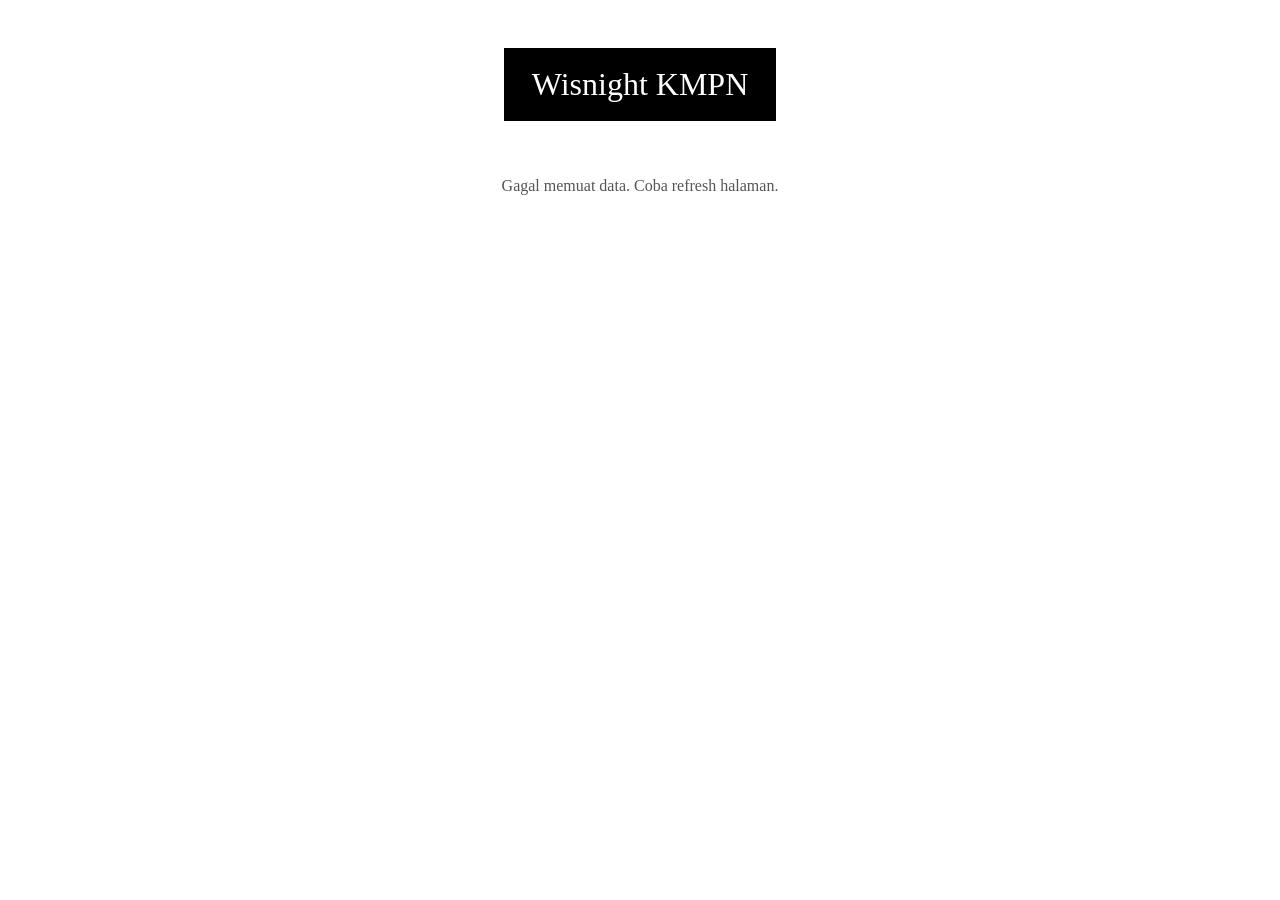
==== index.html @ 82492273 "Add files via upload" ====
<!DOCTYPE html>
<html lang="id">
<head>
  <meta charset="UTF-8">
  <meta name="viewport" content="width=device-width, initial-scale=1.0">
  <title>Wisnight KMPN</title>
  <link rel="stylesheet" href="style.css">
</head>
<body>
  <main class="container">
    <h1 class="title">Wisnight KMPN</h1>

    <div id="status" class="status">Memuat data...</div>
    <section id="products" class="products"></section>
  </main>

  <script src="config.js"></script>
  <script>
    const fmt = n => "Rp " + Number(n).toLocaleString("id-ID");

    async function loadProducts() {
      const box = document.getElementById("products");
      const status = document.getElementById("status");
      try {
        const res = await fetch(API_URL);
        const data = await res.json();
        status.style.display = "none";
        box.innerHTML = "";

        data.items.forEach(item => {
          const soldOut = item.stock <= 0;
          const el = document.createElement(soldOut ? "div" : "a");
          el.className = "card" + (soldOut ? " sold-out" : "");
          if (!soldOut) el.href = "form.html?package=" + encodeURIComponent(item.id);

          el.innerHTML = `
            <h2>${item.name}</h2>
            <p class="price">${fmt(item.price)}</p>
            <p class="stock">Stok : ${item.stock}</p>
            ${soldOut ? '<p class="msg">Maaf, stok habis</p>' : '<span class="cta">Pesan &rarr;</span>'}
          `;
          box.appendChild(el);
        });
      } catch (e) {
        status.textContent = "Gagal memuat data. Coba refresh halaman.";
      }
    }
    loadProducts();
  </script>
</body>
</html>
---- style.css ----
* { box-sizing: border-box; margin: 0; padding: 0; }

body {
  font-family: Georgia, "Times New Roman", serif;
  background: #fff;
  color: #111;
  min-height: 100vh;
}

.container { max-width: 900px; margin: 0 auto; padding: 48px 20px; }
.container.narrow { max-width: 480px; }

.title {
  background: #000;
  color: #fff;
  text-align: center;
  font-weight: normal;
  font-size: 2rem;
  padding: 18px 28px;
  width: fit-content;
  margin: 0 auto 56px;
}

.status { text-align: center; color: #555; }

.products {
  display: grid;
  grid-template-columns: repeat(2, 1fr);
  gap: 24px;
}

.card {
  display: flex;
  flex-direction: column;
  align-items: flex-start;
  gap: 14px;
  min-height: 280px;
  padding: 24px;
  border: 4px solid #263a56;
  border-radius: 12px;
  text-decoration: none;
  color: inherit;
  transition: transform .15s, box-shadow .15s;
}

a.card:hover { transform: translateY(-4px); box-shadow: 0 8px 0 #263a56; }

.card h2 {
  background: #000; color: #fff;
  font-weight: normal; font-size: 1.4rem;
  padding: 8px 16px;
}

.price { font-size: 1.3rem; font-weight: bold; }

.stock {
  background: #000; color: #fff;
  padding: 6px 14px; margin-top: auto; align-self: flex-end;
}

.cta { font-weight: bold; color: #263a56; }

.card.sold-out { opacity: .55; cursor: not-allowed; border-color: #999; }
.card.sold-out .stock { background: #777; }
.msg { color: #b00020; font-weight: bold; }

/* form page */
.back { color: #263a56; text-decoration: none; display: inline-block; margin-bottom: 24px; }
.pkg-label { text-align: center; margin: -32px 0 32px; color: #555; }

.form { display: flex; flex-direction: column; gap: 8px; }
.form label { font-weight: bold; margin-top: 12px; }
.form input {
  padding: 12px; font-size: 1rem; font-family: inherit;
  border: 2px solid #263a56; border-radius: 8px;
}
.form input:focus { outline: none; box-shadow: 0 0 0 3px rgba(38,58,86,.25); }

.form button {
  margin-top: 24px; padding: 14px;
  background: #000; color: #fff; border: none; border-radius: 8px;
  font-size: 1.1rem; font-family: inherit; cursor: pointer;
}
.form button:disabled { background: #777; cursor: wait; }

.result { margin-top: 12px; text-align: center; font-weight: bold; }
.result.success { color: #0a7a2f; }
.result.error { color: #b00020; }

@media (max-width: 560px) {
  .products { grid-template-columns: 1fr; }
  .title { font-size: 1.5rem; }
}
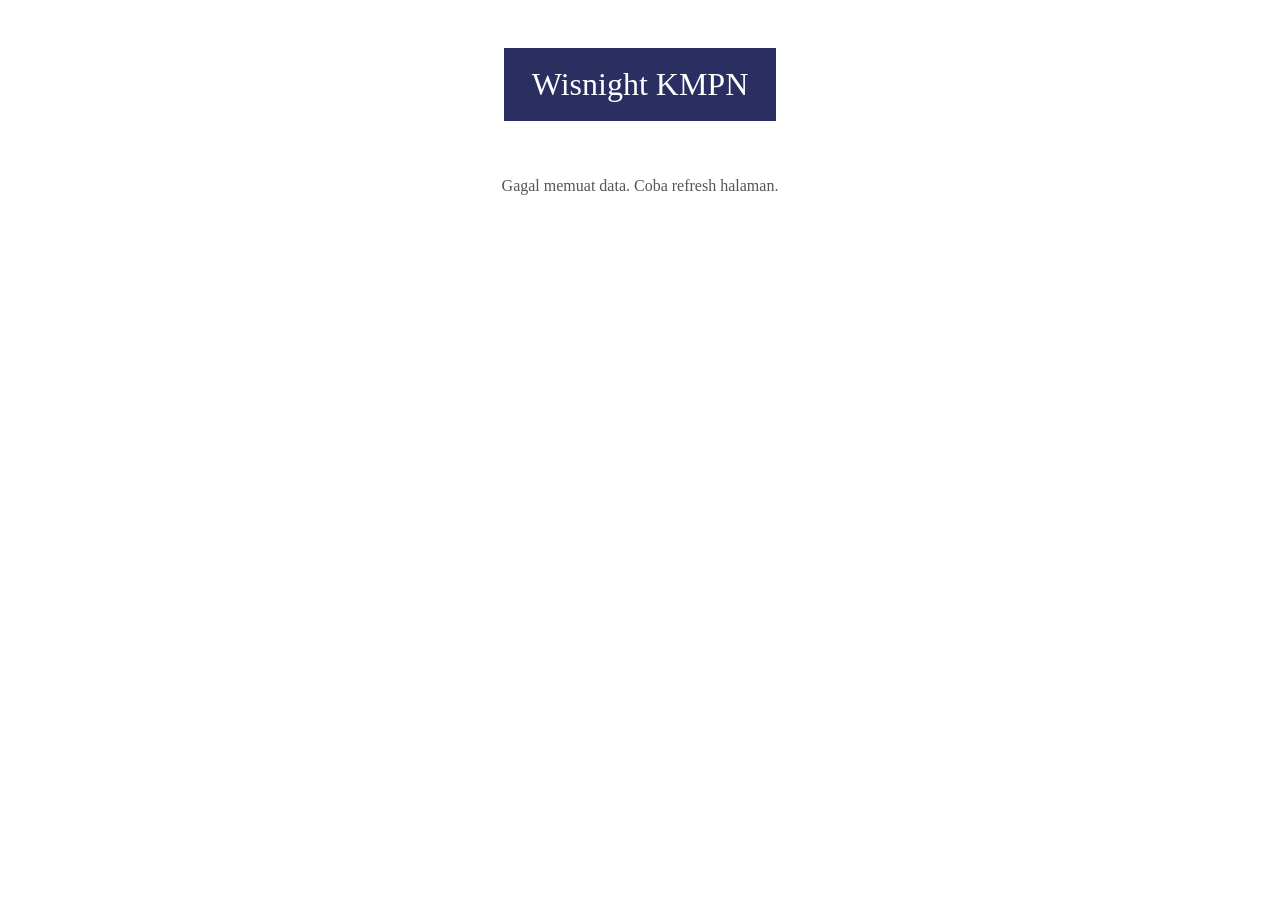
==== commit 8651dbf7: "a" ====
--- a/index.html
+++ b/index.html
@@ -31,7 +31,8 @@
           const soldOut = item.stock <= 0;
           const el = document.createElement(soldOut ? "div" : "a");
           el.className = "card" + (soldOut ? " sold-out" : "");
-          if (!soldOut) el.href = "form.html?package=" + encodeURIComponent(item.id);
+          if (!soldOut) el.href = "form.html?package=" + encodeURIComponent(item.id)
+                      + "&name=" + encodeURIComponent(item.name);
 
           el.innerHTML = `
             <h2>${item.name}</h2>
--- a/style.css
+++ b/style.css
@@ -1,7 +1,7 @@
 * { box-sizing: border-box; margin: 0; padding: 0; }
 
 body {
-  font-family: Georgia, "Times New Roman", serif;
+  font-family: Georgia, "Poppins", serif;
   background: #fff;
   color: #111;
   min-height: 100vh;
@@ -11,7 +11,7 @@
 .container.narrow { max-width: 480px; }
 
 .title {
-  background: #000;
+  background: #2a2e60;
   color: #fff;
   text-align: center;
   font-weight: normal;
@@ -51,7 +51,7 @@
   padding: 8px 16px;
 }
 
-.price { font-size: 1.3rem; font-weight: bold; }
+.price { font-size: 1.3rem; font-weight: bold; text-align: center}
 
 .stock {
   background: #000; color: #fff;
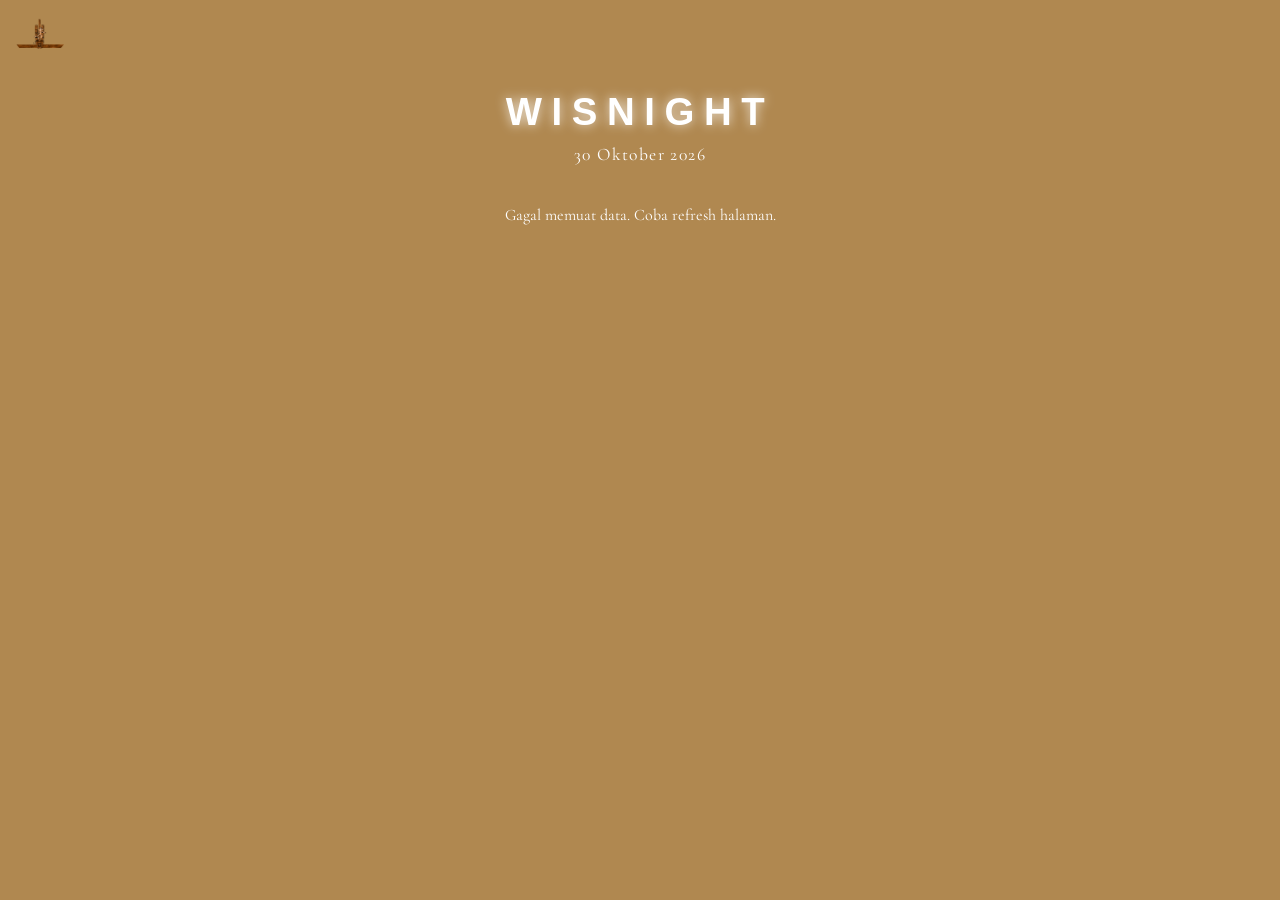
==== commit 967427f1: "bismillah" ====
--- a/index.html
+++ b/index.html
@@ -4,11 +4,15 @@
   <meta charset="UTF-8">
   <meta name="viewport" content="width=device-width, initial-scale=1.0">
   <title>Wisnight KMPN</title>
+  <link rel="preconnect" href="https://fonts.googleapis.com">
+  <link href="https://fonts.googleapis.com/css2?family=Cinzel:wght@500;700&family=Syncopate:wght@700&family=Cormorant+Garamond:wght@500&display=swap" rel="stylesheet">
   <link rel="stylesheet" href="style.css">
 </head>
 <body>
+    <img src="logo.png" alt="Wisuda Oktober KMPN 2026" class="logo">
   <main class="container">
-    <h1 class="title">Wisnight KMPN</h1>
+    <h1 class="title">WISNIGHT</h1>
+    <p class="date">30 Oktober 2026</p>
 
     <div id="status" class="status">Memuat data...</div>
     <section id="products" class="products"></section>
--- a/style.css
+++ b/style.css
@@ -1,93 +1,169 @@
 * { box-sizing: border-box; margin: 0; padding: 0; }
 
 body {
-  font-family: Georgia, "Poppins", serif;
-  background: #fff;
-  color: #111;
   min-height: 100vh;
+  font-family: "Cormorant Garamond", serif;
+  color: #fff;
+  background: url("bg.jpg") center / cover no-repeat fixed;
+  /* fallback kalau bg.jpg belum ada: */
+  background-color: #b08850;
 }
 
-.container { max-width: 900px; margin: 0 auto; padding: 48px 20px; }
+.logo {
+  position: absolute;
+  top: 16px;
+  left: 16px;
+  height: 48px;
+}
+
+.container {
+  max-width: 760px;
+  margin: 0 auto;
+  padding: 90px 20px 60px;
+  text-align: center;
+}
 .container.narrow { max-width: 480px; }
 
 .title {
-  background: #2a2e60;
-  color: #fff;
-  text-align: center;
-  font-weight: normal;
-  font-size: 2rem;
-  padding: 18px 28px;
-  width: fit-content;
-  margin: 0 auto 56px;
+  font-family: "Syncopate", sans-serif;
+  font-weight: 700;
+  letter-spacing: 0.25em;
+  font-size: clamp(1.6rem, 5vw, 2.4rem);
+  text-shadow: 0 0 12px rgba(255, 255, 255, 0.8);
 }
 
-.status { text-align: center; color: #555; }
-
-.products {
-  display: grid;
-  grid-template-columns: repeat(2, 1fr);
-  gap: 24px;
+.date {
+  margin-top: 10px;
+  font-family: "Cormorant Garamond", serif;
+  font-size: 1.1rem;
+  letter-spacing: 0.08em;
 }
 
+.status { margin-top: 40px; }
+
+/* Grid 2 kolom */
+.products {
+  margin-top: 50px;
+  display: grid;
+  grid-template-columns: repeat(2, minmax(0, 220px));
+  gap: 40px 70px;
+  justify-content: center;
+}
+
+/* Kartu glass */
 .card {
   display: flex;
   flex-direction: column;
-  align-items: flex-start;
-  gap: 14px;
-  min-height: 280px;
-  padding: 24px;
-  border: 4px solid #263a56;
+  justify-content: space-between;
+  min-height: 190px;
+  padding: 22px 20px;
+  text-align: center;
+  text-decoration: none;
+  color: #fff;
+  background: rgba(255, 255, 255, 0.18);
+  border: 1px solid rgba(255, 255, 255, 0.35);
   border-radius: 12px;
-  text-decoration: none;
-  color: inherit;
-  transition: transform .15s, box-shadow .15s;
+  backdrop-filter: blur(14px);
+  -webkit-backdrop-filter: blur(14px);
+  box-shadow: 0 8px 24px rgba(0, 0, 0, 0.12);
+  transition: transform 0.2s, background 0.2s;
+}
+a.card:hover {
+  transform: translateY(-4px);
+  background: rgba(255, 255, 255, 0.28);
 }
 
-a.card:hover { transform: translateY(-4px); box-shadow: 0 8px 0 #263a56; }
-
 .card h2 {
-  background: #000; color: #fff;
-  font-weight: normal; font-size: 1.4rem;
-  padding: 8px 16px;
+  font-family: "Cinzel", serif;
+  font-weight: 700;
+  font-size: 1.25rem;
+  letter-spacing: 0.08em;
+  text-transform: uppercase;
+}
+.card .price {
+  font-family: "Cinzel", serif;
+  font-weight: 700;
+  font-size: 0.95rem;
+  letter-spacing: 0.06em;
+}
+.card .stock {
+  font-family: "Cinzel", serif;
+  font-size: 1rem;
+  letter-spacing: 0.06em;
+}
+.card .cta {
+  font-size: 0.85rem;
+  letter-spacing: 0.1em;
+  opacity: 0.9;
 }
 
-.price { font-size: 1.3rem; font-weight: bold; text-align: center}
+/* Stok habis */
+.card.sold-out { opacity: 0.55; cursor: not-allowed; }
+.card .msg { color: #ffd9d9; font-size: 0.9rem; }
 
-.stock {
-  background: #000; color: #fff;
-  padding: 6px 14px; margin-top: auto; align-self: flex-end;
+/* Form */
+.back {
+  display: inline-block;
+  margin-bottom: 20px;
+  color: #fff;
+  text-decoration: none;
 }
-
-.cta { font-weight: bold; color: #263a56; }
-
-.card.sold-out { opacity: .55; cursor: not-allowed; border-color: #999; }
-.card.sold-out .stock { background: #777; }
-.msg { color: #b00020; font-weight: bold; }
-
-/* form page */
-.back { color: #263a56; text-decoration: none; display: inline-block; margin-bottom: 24px; }
-.pkg-label { text-align: center; margin: -32px 0 32px; color: #555; }
-
-.form { display: flex; flex-direction: column; gap: 8px; }
-.form label { font-weight: bold; margin-top: 12px; }
+.pkg-label {
+  margin: 14px 0 24px;
+  font-family: "Cinzel", serif;
+  letter-spacing: 0.06em;
+}
+.form {
+  display: flex;
+  flex-direction: column;
+  gap: 10px;
+  padding: 28px 24px;
+  text-align: left;
+  background: rgba(255, 255, 255, 0.18);
+  border: 1px solid rgba(255, 255, 255, 0.35);
+  border-radius: 12px;
+  backdrop-filter: blur(14px);
+  -webkit-backdrop-filter: blur(14px);
+}
+.form label {
+  font-family: "Cinzel", serif;
+  font-size: 0.85rem;
+  letter-spacing: 0.06em;
+}
 .form input {
-  padding: 12px; font-size: 1rem; font-family: inherit;
-  border: 2px solid #263a56; border-radius: 8px;
+  padding: 11px 12px;
+  font-size: 1rem;
+  color: #fff;
+  background: rgba(255, 255, 255, 0.15);
+  border: 1px solid rgba(255, 255, 255, 0.4);
+  border-radius: 8px;
+  outline: none;
 }
-.form input:focus { outline: none; box-shadow: 0 0 0 3px rgba(38,58,86,.25); }
+.form input::placeholder { color: rgba(255, 255, 255, 0.6); }
+.form input:focus { border-color: #fff; background: rgba(255, 255, 255, 0.25); }
 
 .form button {
-  margin-top: 24px; padding: 14px;
-  background: #000; color: #fff; border: none; border-radius: 8px;
-  font-size: 1.1rem; font-family: inherit; cursor: pointer;
+  margin-top: 14px;
+  padding: 12px;
+  font-family: "Cinzel", serif;
+  font-weight: 700;
+  letter-spacing: 0.1em;
+  color: #6b4a1f;
+  background: #fff;
+  border: none;
+  border-radius: 8px;
+  cursor: pointer;
 }
-.form button:disabled { background: #777; cursor: wait; }
+.form button:disabled { opacity: 0.6; cursor: wait; }
 
-.result { margin-top: 12px; text-align: center; font-weight: bold; }
-.result.success { color: #0a7a2f; }
-.result.error { color: #b00020; }
+.result { margin-top: 10px; min-height: 1.2em; }
+.result.success { color: #d9ffd9; }
+.result.error { color: #ffd9d9; }
 
+/* Mobile: 1 kolom */
 @media (max-width: 560px) {
-  .products { grid-template-columns: 1fr; }
-  .title { font-size: 1.5rem; }
+  .products {
+    grid-template-columns: minmax(0, 260px);
+    gap: 24px;
+  }
 }
